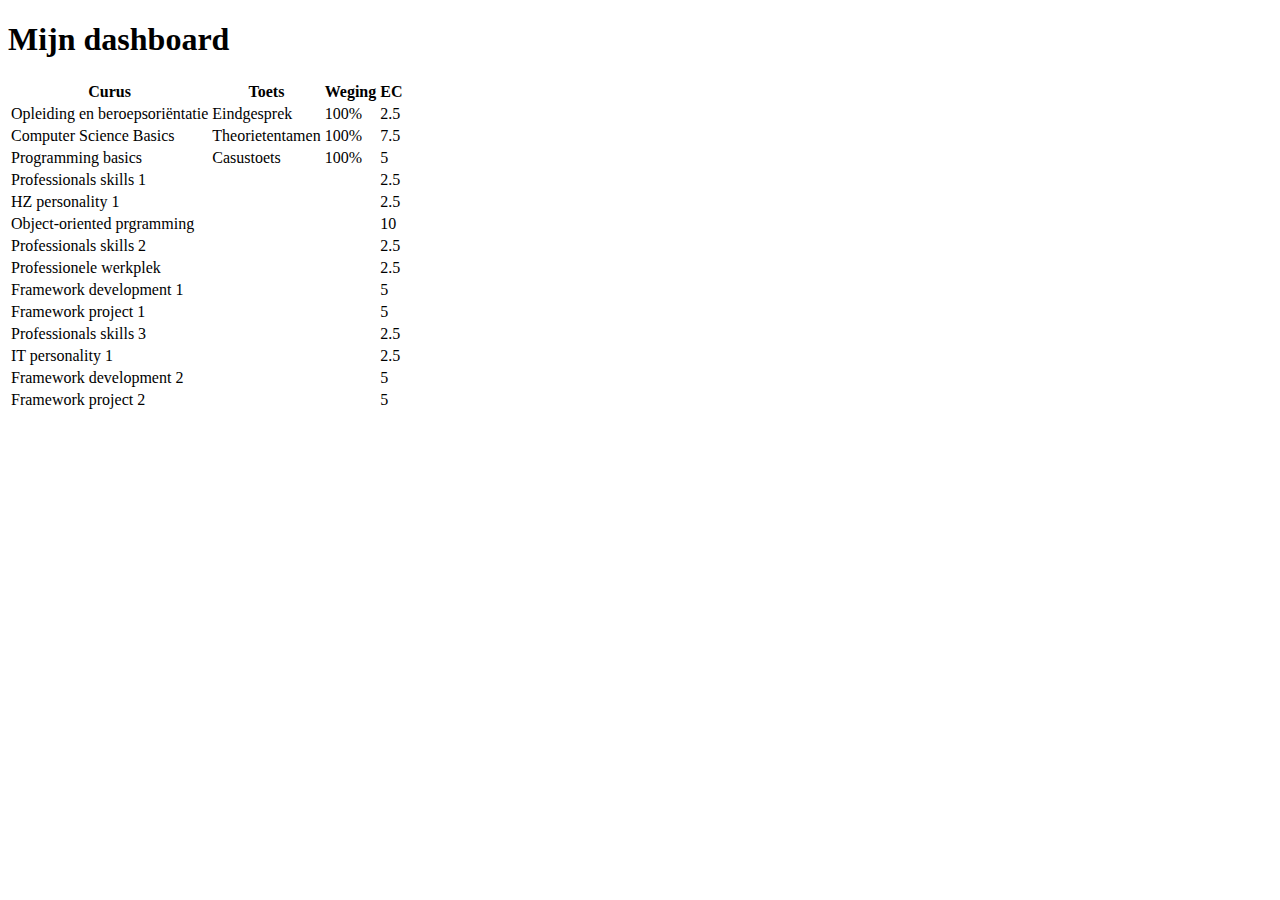
==== dashboard.html @ 12d600f4 "added dashboard.html" ====
<!DOCTYPE html>
<html lang="en">
<head>
    <meta charset="UTF-8">
    <meta name="viewport" content="width=device-width, initial-scale=1.0">
    <meta http-equiv="X-UA-Compatible" content="ie=edge">
    <title>Rik's Portfolio - Dashboard</title>
</head>
<body>
    <h1>Mijn dashboard</h1>
    
    <table>
        <tr>
            <th>Curus</th>
            <th>Toets</th>
            <th>Weging</th>
            <th>EC</th>
        </tr>
        <tr>
            <td>Opleiding en beroepsoriëntatie</td>
            <td>Eindgesprek</td>
            <td>100%</td>
            <td>2.5</td>
        </tr>
        <tr>
            <td>Computer Science Basics</td>
            <td>Theorietentamen</td>
            <td>100%</td>
            <td>7.5</td>
        </tr>
        <tr>
            <td>Programming basics</td>
            <td>Casustoets</td>
            <td>100%</td>
            <td>5</td>
        </tr>
        <tr>
            <td>Professionals skills 1</td>
            <td></td>
            <td></td>
            <td>2.5</td>
        </tr>
        <tr>
            <td>HZ personality 1</td>
            <td></td>
            <td></td>
            <td>2.5</td>
        </tr>
        <tr>
            <td>Object-oriented prgramming</td>
            <td></td>
            <td></td>
            <td>10</td>
        </tr>
        <tr>
            <td>Professionals skills 2</td>
            <td></td>
            <td></td>
            <td>2.5</td>
        </tr>
        <tr>
            <td>Professionele werkplek</td>
            <td></td>
            <td></td>
            <td>2.5</td>
        </tr>
        <tr>
            <td>Framework development 1</td>
            <td></td>
            <td></td>
            <td>5</td>
        </tr>
        <tr>
            <td>Framework project 1</td>
            <td></td>
            <td></td>
            <td>5</td>
        </tr>
        <tr>
            <td>Professionals skills 3</td>
            <td></td>
            <td></td>
            <td>2.5</td>
        </tr>
        <tr>
            <td>IT personality 1</td>
            <td></td>
            <td></td>
            <td>2.5</td>
        </tr>
        <tr>
            <td>Framework development 2</td>
            <td></td>
            <td></td>
            <td>5</td>
        </tr>
        <tr>
            <td>Framework project 2</td>
            <td></td>
            <td></td>
            <td>5</td>
        </tr>
    </table>
</body>
</html>
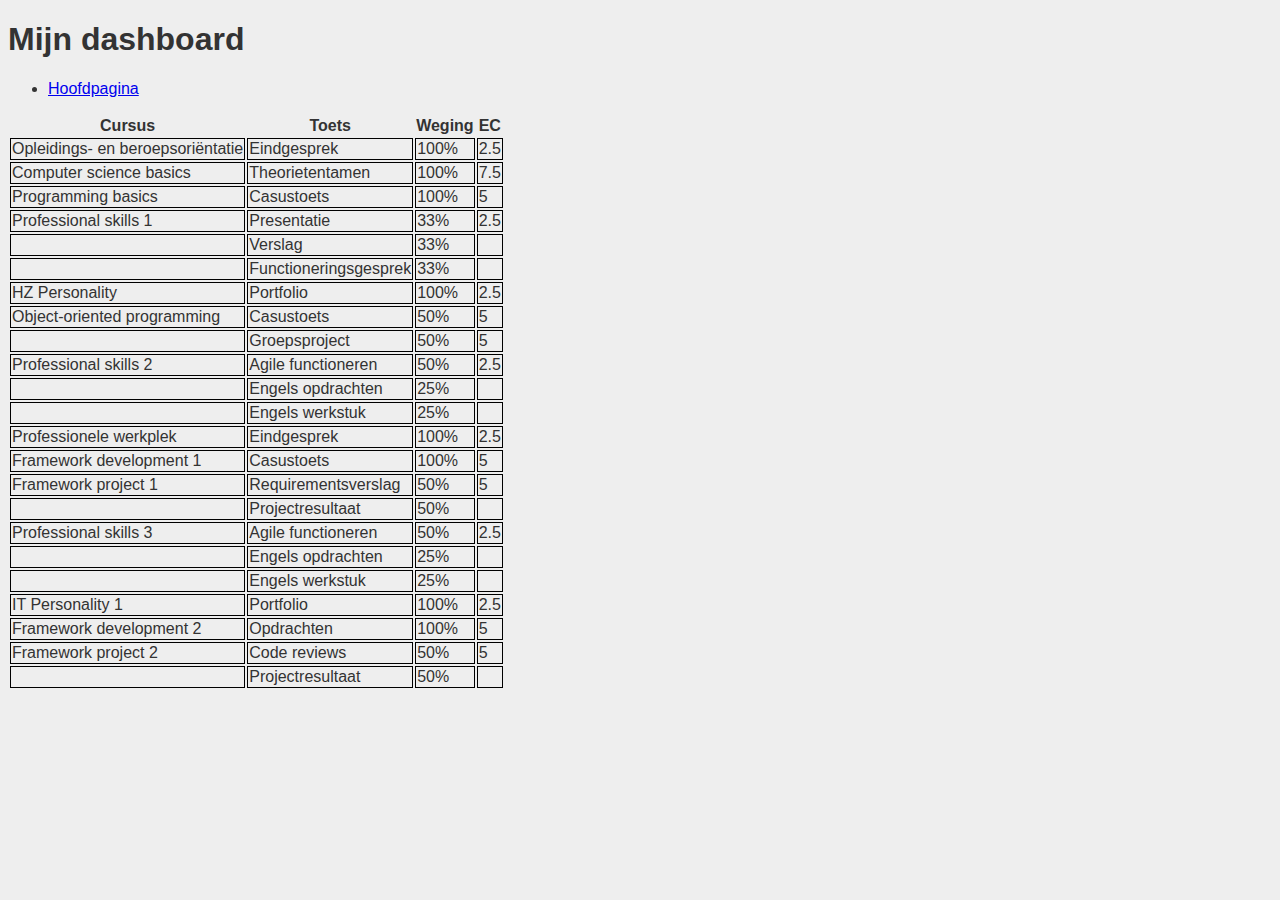
==== commit 7c4ec23a: "verbeteringen" ====
--- a/dashboard.html
+++ b/dashboard.html
@@ -4,26 +4,34 @@
     <meta charset="UTF-8">
     <meta name="viewport" content="width=device-width, initial-scale=1.0">
     <meta http-equiv="X-UA-Compatible" content="ie=edge">
-    <title>Rik's Portfolio - Dashboard</title>
+    <title>Rik's portfolio - Dashboard</title>
+
+    <link rel="stylesheet" href="style.css">
 </head>
 <body>
     <h1>Mijn dashboard</h1>
-    
+
+    <ul>
+        <li>
+            <a href="index.html">Hoofdpagina</a>
+        </li>
+    </ul>
+
     <table>
         <tr>
-            <th>Curus</th>
+            <th>Cursus</th>
             <th>Toets</th>
             <th>Weging</th>
             <th>EC</th>
         </tr>
         <tr>
-            <td>Opleiding en beroepsoriëntatie</td>
+            <td>Opleidings- en beroepsoriëntatie</td>
             <td>Eindgesprek</td>
             <td>100%</td>
             <td>2.5</td>
         </tr>
         <tr>
-            <td>Computer Science Basics</td>
+            <td>Computer science basics</td>
             <td>Theorietentamen</td>
             <td>100%</td>
             <td>7.5</td>
@@ -35,70 +43,124 @@
             <td>5</td>
         </tr>
         <tr>
-            <td>Professionals skills 1</td>
-            <td></td>
-            <td></td>
+            <td>Professional skills 1</td>
+            <td>Presentatie</td>
+            <td>33%</td>
             <td>2.5</td>
         </tr>
         <tr>
-            <td>HZ personality 1</td>
             <td></td>
+            <td>Verslag</td>
+            <td>33%</td>
             <td></td>
+        </tr>
+        <tr>
+            <td></td>
+            <td>Functioneringsgesprek</td>
+            <td>33%</td>
+            <td></td>
+        </tr>
+        <tr>
+            <td>HZ Personality</td>
+            <td>Portfolio</td>
+            <td>100%</td>
             <td>2.5</td>
         </tr>
         <tr>
-            <td>Object-oriented prgramming</td>
-            <td></td>
-            <td></td>
-            <td>10</td>
+            <td>Object-oriented programming</td>
+            <td>Casustoets</td>
+            <td>50%</td>
+            <td>5</td>
         </tr>
         <tr>
-            <td>Professionals skills 2</td>
             <td></td>
-            <td></td>
+            <td>Groepsproject</td>
+            <td>50%</td>
+            <td>5</td>
+        </tr>
+        <tr>
+            <td>Professional skills 2</td>
+            <td>Agile functioneren</td>
+            <td>50%</td>
             <td>2.5</td>
         </tr>
         <tr>
+            <td></td>
+            <td>Engels opdrachten</td>
+            <td>25%</td>
+            <td></td>
+        </tr>
+        <tr>
+            <td></td>
+            <td>Engels werkstuk</td>
+            <td>25%</td>
+            <td></td>
+        </tr>
+        <tr>
             <td>Professionele werkplek</td>
-            <td></td>
-            <td></td>
+            <td>Eindgesprek</td>
+            <td>100%</td>
             <td>2.5</td>
         </tr>
         <tr>
             <td>Framework development 1</td>
-            <td></td>
-            <td></td>
+            <td>Casustoets</td>
+            <td>100%</td>
             <td>5</td>
         </tr>
         <tr>
             <td>Framework project 1</td>
-            <td></td>
-            <td></td>
+            <td>Requirementsverslag</td>
+            <td>50%</td>
             <td>5</td>
         </tr>
         <tr>
-            <td>Professionals skills 3</td>
             <td></td>
+            <td>Projectresultaat</td>
+            <td>50%</td>
             <td></td>
+        </tr>
+        <tr>
+            <td>Professional skills 3</td>
+            <td>Agile functioneren</td>
+            <td>50%</td>
             <td>2.5</td>
         </tr>
         <tr>
-            <td>IT personality 1</td>
             <td></td>
+            <td>Engels opdrachten</td>
+            <td>25%</td>
             <td></td>
+        </tr>
+        <tr>
+            <td></td>
+            <td>Engels werkstuk</td>
+            <td>25%</td>
+            <td></td>
+        </tr>
+        <tr>
+            <td>IT Personality 1</td>
+            <td>Portfolio</td>
+            <td>100%</td>
             <td>2.5</td>
         </tr>
         <tr>
             <td>Framework development 2</td>
-            <td></td>
-            <td></td>
+            <td>Opdrachten</td>
+            <td>100%</td>
             <td>5</td>
         </tr>
         <tr>
             <td>Framework project 2</td>
+            <td>Code reviews</td>
+            <td>50%</td>
+            <td>5</td>
+        </tr>
+        <tr>
             <td></td>
+            <td>Projectresultaat</td>
+            <td>50%</td>
             <td></td>
-            <td>5</td>
         </tr>
     </table>
 </body>
--- a/style.css
+++ b/style.css
@@ -0,0 +1,9 @@
+body {
+    background-color: #eeeeee;
+    color: #333333;
+    font-family: 'Arial', 'Verdana', sans-serif;
+}
+
+td {
+    border: 1px solid black;
+}